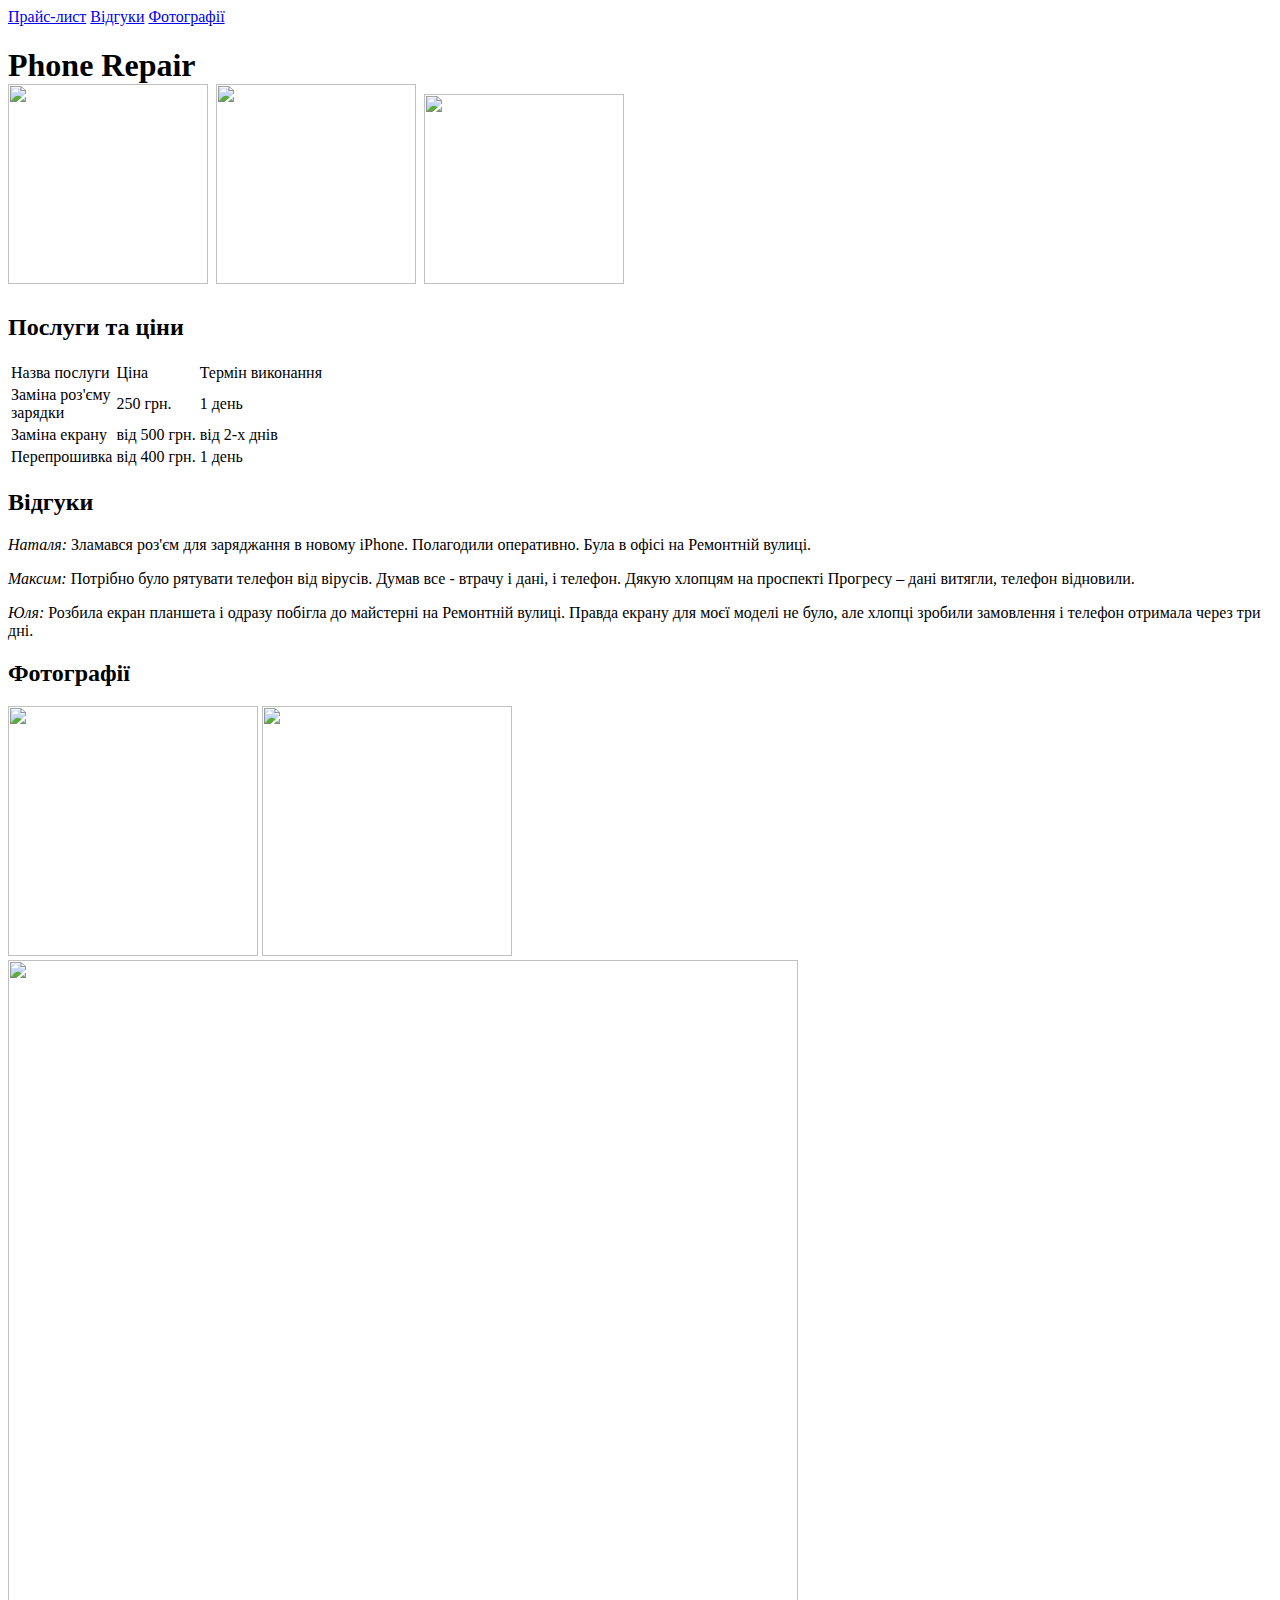
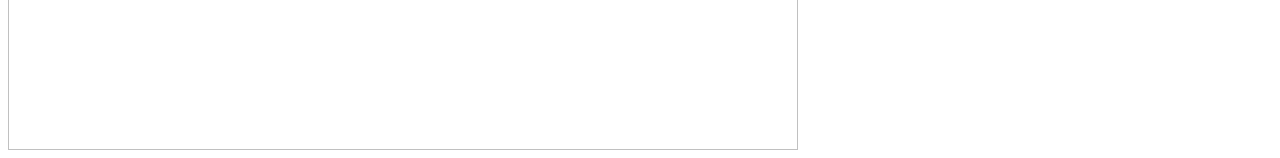
==== index3.html @ 1c6aa9a0 "Create index3.html" ====
<html>
    <head>
        <link rel="stylesheet" href="style.css"/>
    </head>
    <body>
        <header>
            <a href="#price">Прайс-лист</a> <a href="#reviews">Відгуки</a> <a href="#photos">Фотографії</a>
        </header>
        <main>
            <h1>Phone Repair<br/><img src="/uploads/2020/11/soldering-5117508_1280_0_1605278553.png" width="200px"/> <img src="/uploads/2020/11/tool-145376_1280_0_1605278554.png" width="200px"/> <img src="/uploads/2020/11/guy-1424911_1280_0_1605278554.png" width="200px" height="190px"/></h1>
            <h2 id="price">Послуги та ціни</h2>
            <table>
                <tr>
                    <td>Назва послуги</td>
                    <td>Ціна</td>
                    <td>Термін виконання</td>
                </tr>
                <tr>
                    <td>Заміна роз'єму <br/>зарядки</td>
                    <td>250 грн.</td>
                    <td>1 день</td>
                </tr>
                <tr>
                    <td>Заміна екрану</td>
                    <td>від 500 грн.</td>
                    <td>від 2-х днів</td>
                </tr>
                <tr>
                    <td>Перепрошивка</td>
                    <td>від 400 грн.</td>
                    <td>1 день</td>
                </tr>
            </table>
            <h2 id="reviews">Відгуки</h2>
            <p><i>Наталя: </i>Зламався роз'єм для заряджання в новому iPhone. Полагодили оперативно. Була в офісі на Ремонтній вулиці.</p>
            <p><i>Максим: </i>Потрібно було рятувати телефон від вірусів. Думав все - втрачу і дані, і телефон. Дякую хлопцям на проспекті Прогресу – дані витягли, телефон відновили.</p>
            <p><i>Юля: </i>Розбила екран планшета і одразу побігла до майстерні на Ремонтній вулиці. Правда екрану для моєї моделі не було, але хлопці зробили замовлення і телефон отримала через три дні.</p>
            <h2 id="photos">Фотографії</h2>
            <img src="/uploads/2020/11/broken-3653897_1920_0_1605280313.jpg" height="250px"/> <img src="/uploads/2020/11/mobile-phone-2510529_1920_0_1605280314.jpg" height="250px"/><br/>
            <img src="/uploads/2020/11/mobile-phone-4381895_1920_0_1605280472.jpg" width="790px"/>
        </main>
    </body>
</html>
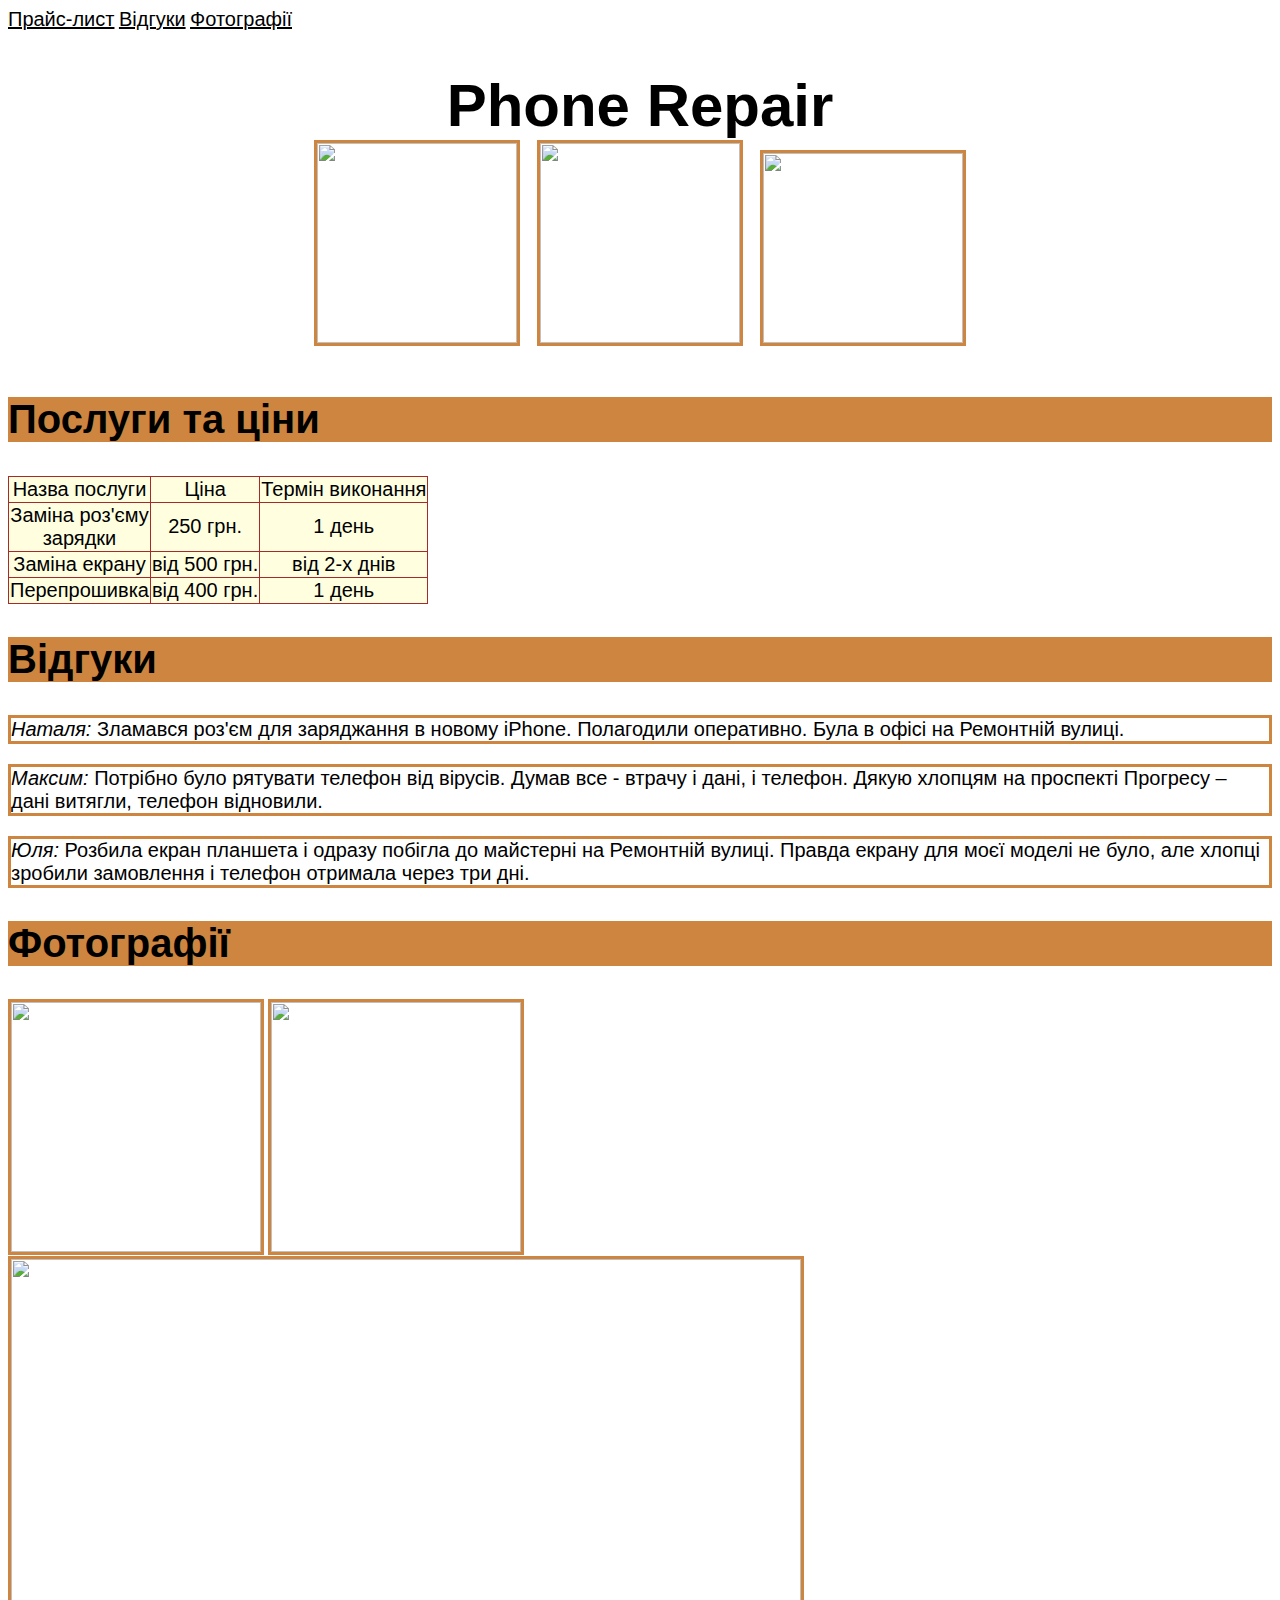
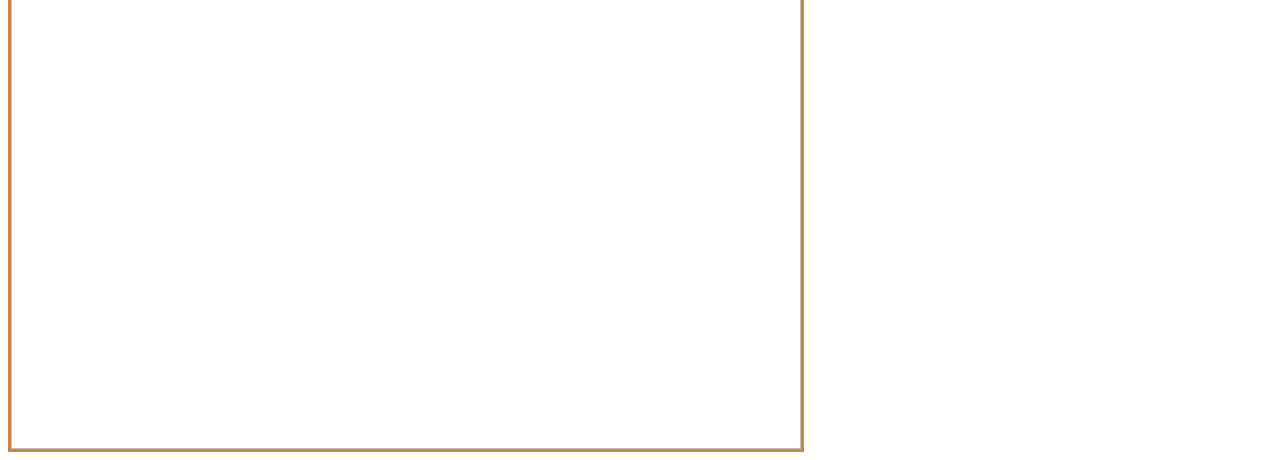
==== commit fb65e122: "Update index3.html" ====
--- a/index3.html
+++ b/index3.html
@@ -26,7 +26,7 @@
                     <td>від 2-х днів</td>
                 </tr>
                 <tr>
-                    <td>Перепрошивка</td>
+                    <td>Перепрошивка </td>
                     <td>від 400 грн.</td>
                     <td>1 день</td>
                 </tr>
--- a/style.css
+++ b/style.css
@@ -0,0 +1,36 @@
+body {
+    font-family: sans-serif;
+}
+
+h1 {
+    text-align: center;
+    font-size: 60px;
+}
+
+h2{
+    font-size: 40px;
+    background-color: peru;
+}
+
+a {
+    color: black;
+    font-size: 20px;
+}
+
+p, img {
+    border: 3px solid peru;
+}
+
+p, table {
+    font-size: 20px;
+}
+
+table{
+    background-color: lightyellow;
+    text-align: center;
+    border-collapse: collapse;
+}
+
+td{
+    border: 1px solid brown;
+}
